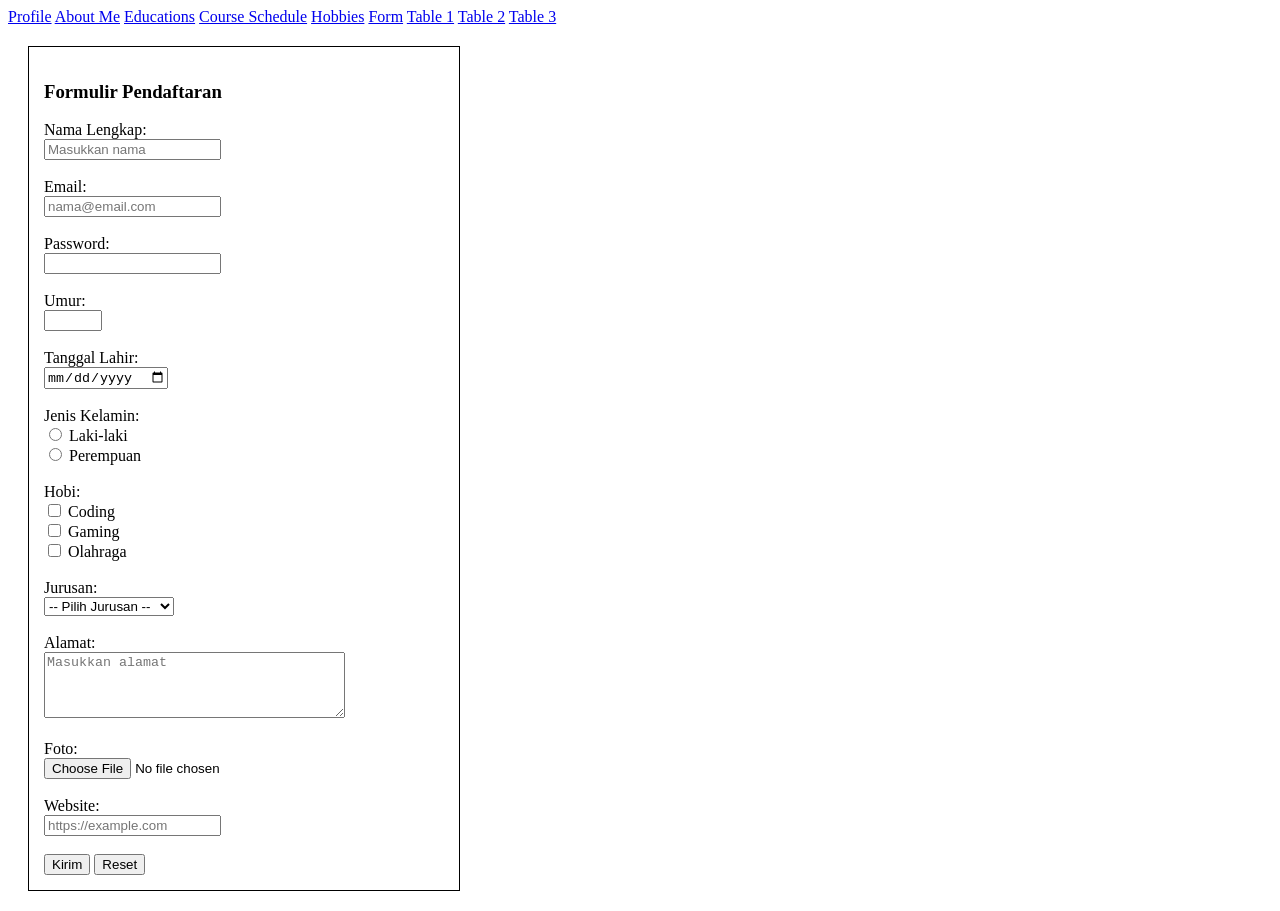
==== form.html @ 38d7762d "Add files via upload" ====
<!DOCTYPE html>
<html>
<head><title>Form Pendaftaran</title
    <link rel="stylesheet" href="style.css">
</head>
<body>
<div class="navbar">
    <a href="profile.html">Profile</a>
    <a href="about-me.html">About Me</a>
    <a href="educations.html">Educations</a>
    <a href="course-schedule.html">Course Schedule</a>
    <a href="hobbies.html">Hobbies</a>
    <a href="form.html">Form</a>
    <a href="table1.html">Table 1</a>
    <a href="table2.html">Table 2</a>
    <a href="table3.html">Table 3</a>

</div>

<div style="border: 1px solid black; padding: 15px; margin: 20px; width: 400px;">
 <h3>Formulir Pendaftaran</h3>
 <form>
  Nama Lengkap:<br>
  <input type="text" placeholder="Masukkan nama"><br><br>
  
  Email:<br>
  <input type="email" placeholder="nama@email.com"><br><br>
  
  Password:<br>
  <input type="password"><br><br>
  
  Umur:<br>
  <input type="number" style="width:50px;"><br><br>
  
  Tanggal Lahir:<br>
  <input type="date"><br><br>
  
  Jenis Kelamin:<br>
  <input type="radio" name="jk"> Laki-laki<br>
  <input type="radio" name="jk"> Perempuan<br><br>
  
  Hobi:<br>
  <input type="checkbox"> Coding<br>
  <input type="checkbox"> Gaming<br>
  <input type="checkbox"> Olahraga<br><br>
  
  Jurusan:<br>
  <select>
   <option>-- Pilih Jurusan --</option>
   <option>Teknik Informatika</option>
   <option>Sistem Informasi</option>
   <option>DKV</option>
  </select><br><br>
  
  Alamat:<br>
  <textarea placeholder="Masukkan alamat" rows="4" cols="35"></textarea><br><br>
  
  Foto:<br>
  <input type="file"><br><br>
  
  Website:<br>
  <input type="url" placeholder="https://example.com"><br><br>
  
  <button type="submit">Kirim</button>
  <button type="reset">Reset</button>
 </form>
</div>
</body>
</html>
---- style.css ----
body {
  font-family: Arial, sans-serif;
  background-color: #f0f4f8;
  margin: 0;
  padding: 0;
}

.navbar {
  background-color: #15314d;
  padding: 15px;
  text-align: center;
  position: sticky;
  top: 0;
}

.navbar a {
  color: white;
  text-decoration: none;
  padding: 10px 15px;
  margin: 0 5px;
  background-color: #14212e;
  border-radius: 5px;
  display: inline-block;
  margin-bottom: 5px;
}

.navbar a:hover {
  background-color: #6d8cca;
}

.container {
  background-color: white;
  width: 90%;
  max-width: 1000px;
  margin: 20px auto;
  padding: 20px;
  border-radius: 10px;
  box-shadow: 0 4px 8px rgba(0,0,0,0.1);
}

h2 {
  color: #2c3e50;
  border-bottom: 3px solid #374153;
  padding-bottom: 10px;
}

h3 {
  color: #6b7a99;
}


.container img {
  border-radius: 10px;
  border: 3px solid #6b7a99;
}


table {
  border-collapse: collapse;
  width: 100%;
  margin-top: 15px;
}

th, td {
  border: 1px solid #888;
  padding: 10px;
  text-align: left;
}

th {
  background-color: #394866;
  color: white;
}

td {
  background-color: #e4f1f2;
}


input, textarea, select {
  width: 100%;
  padding: 10px;
  margin: 8px 0;
  border: 1px solid #6b7a99;
  border-radius: 5px;
  background-color: #e4f1f2;
}

button {
  background-color: #3c71da;
  color: white;
  padding: 10px 20px;
  border: none;
  border-radius: 5px;
  cursor: pointer;
}

button:hover {
  background-color: #7eaedf;
}
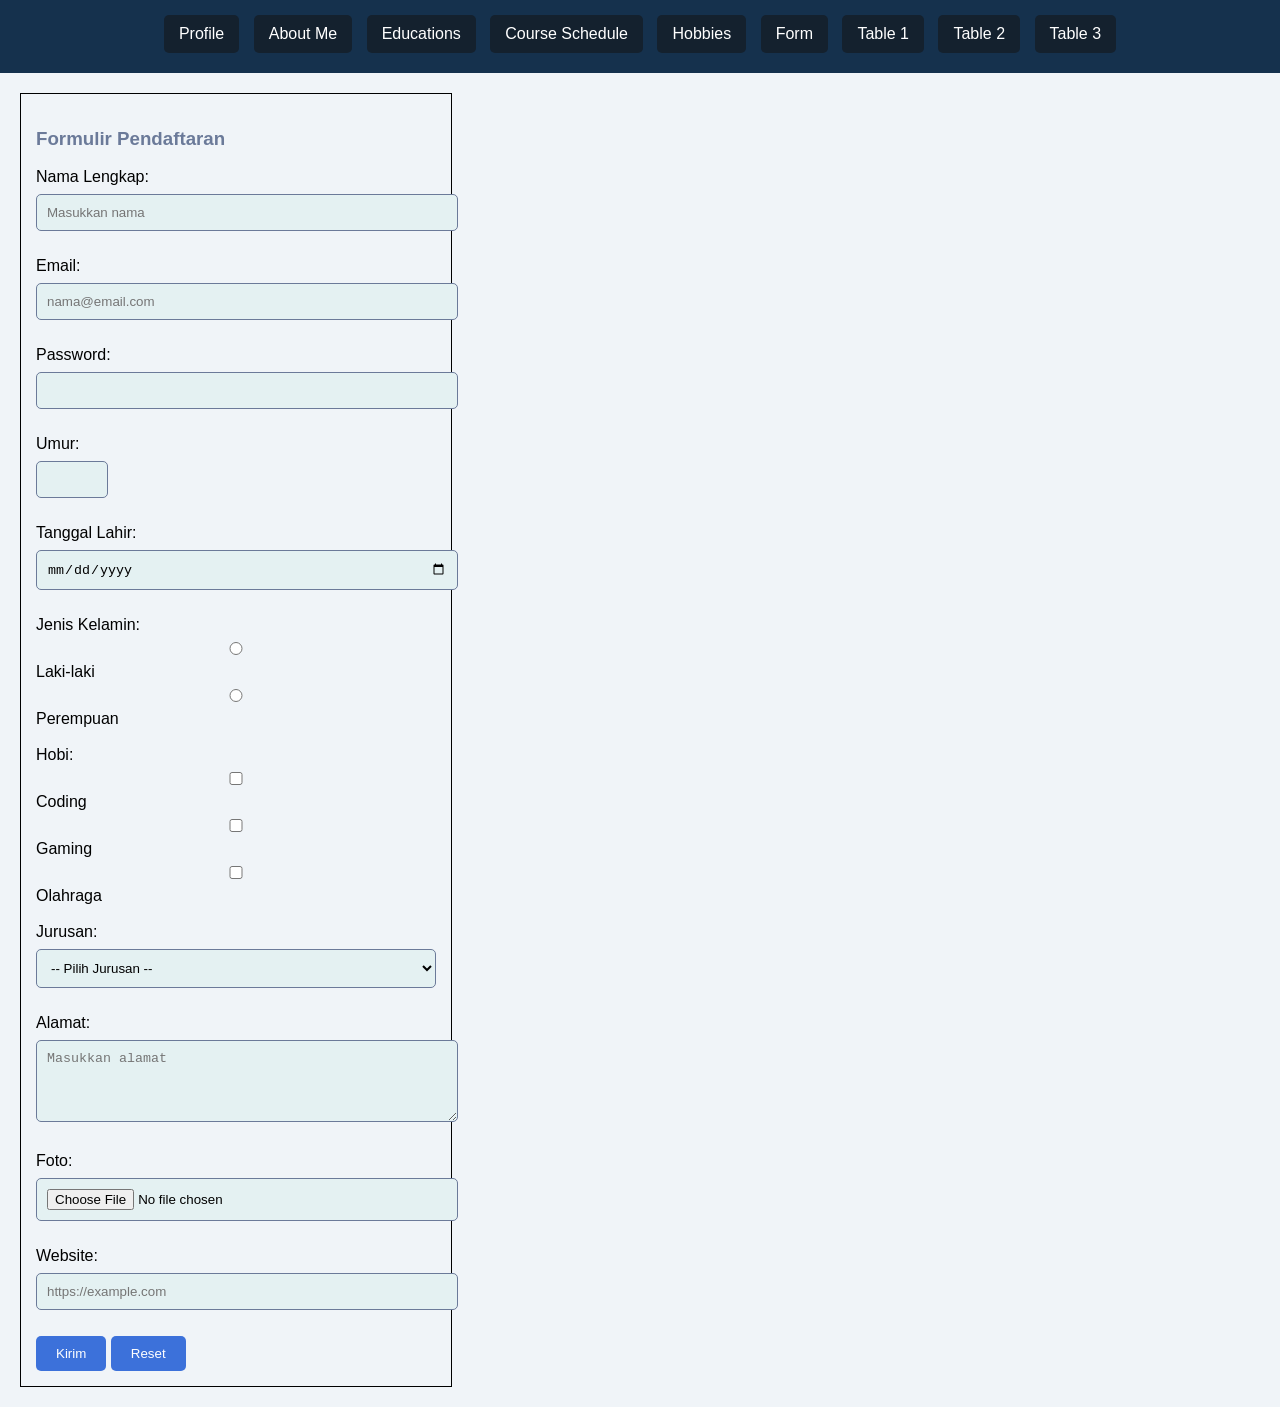
==== commit e208bd7b: "Fix HTML formatting and structure in form.html" ====
--- a/form.html
+++ b/form.html
@@ -1,7 +1,7 @@
 <!DOCTYPE html>
 <html>
-<head><title>Form Pendaftaran</title
-    <link rel="stylesheet" href="style.css">
+<head><title>Form Pendaftaran</title>
+<link rel="stylesheet" href="style.css">
 </head>
 <body>
 <div class="navbar">
@@ -66,4 +66,4 @@
  </form>
 </div>
 </body>
-</html>+</html>
